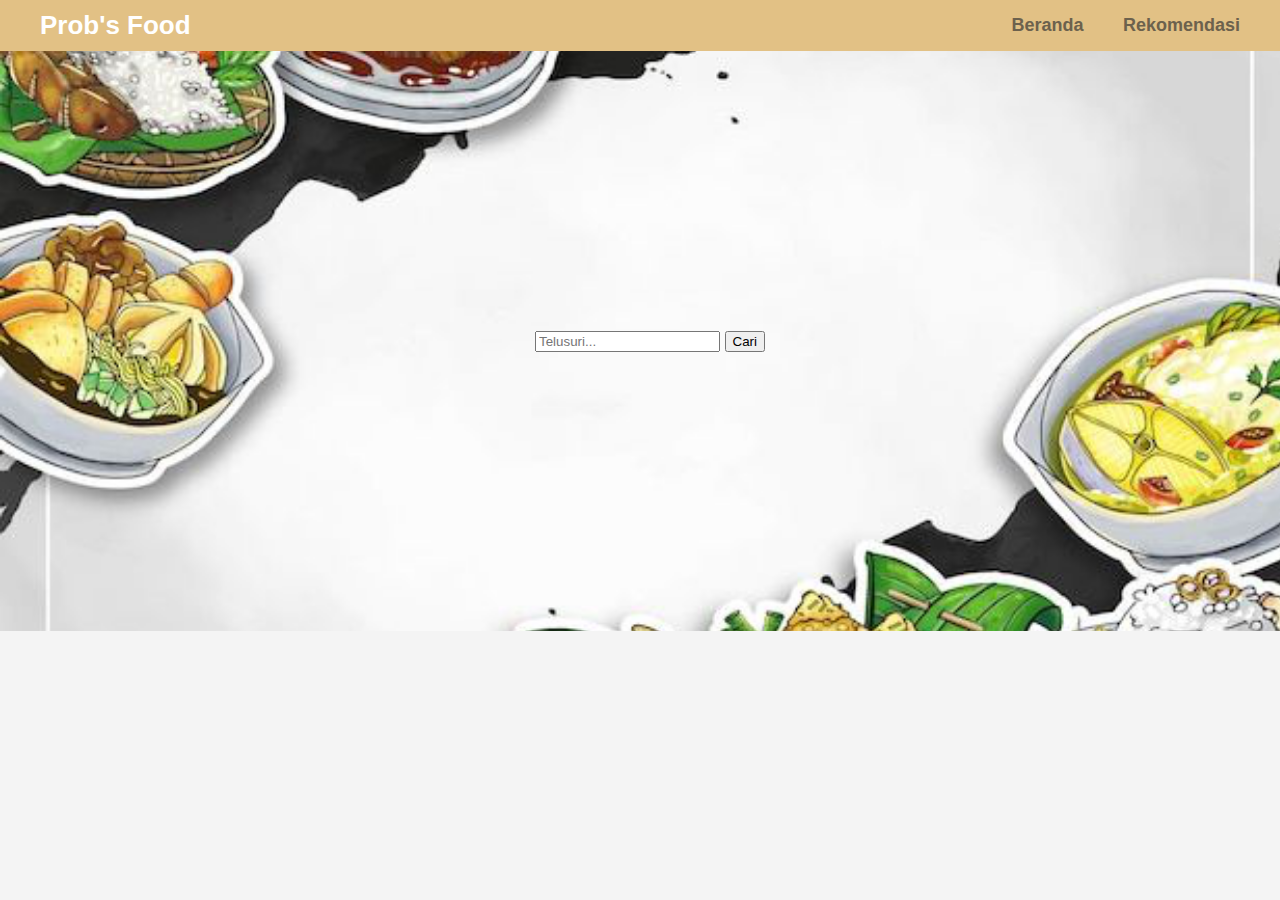
==== index1.html @ 6cc0a281 "Add files via upload" ====
<!DOCTYPE html>
<html lang="id">
<head>
    <meta charset="UTF-8">
    <meta name="viewport" content="width=device-width, initial-scale=1.0">
    <title>Prob's Food</title>
    <link rel="stylesheet" href="styles.css">
</head>
<body>

    <header>
        <div class="navbar">
            <div class="logo">Prob's Food</div>
            <nav>
                <a href="#">Beranda</a>
                <a href="#">Rekomendasi</a>
            </nav>
        </div>
    </header>

    <div class="main-container">
        <div class="search-box">
            <input type="text" placeholder="Telusuri...">
            <button>Cari</button>
        </div>
    </div>

</body>
</html>
---- styles.css ----
body {
    font-family: 'Arial', sans-serif;
    margin: 0;
    padding: 0;
    background-color: #f4f4f4;
}

header {
    background-color: #e2c185;
    padding: 10px 0;
}

.navbar {
    max-width: 1200px;
    margin: 0 auto;
    display: flex;
    justify-content: space-between;
    align-items: center;
    padding: 0 20px;
}

.logo {
    font-size: 26px;
    font-weight: bold;
    color: #fff;
}

nav a {
    color: #6c614d;
    text-decoration: none;
    margin-left: 35px;
    font-weight: bold;
    font-size: 18px;
}

nav a:hover {
    color: #000;
}

.main-container {
    text-align: center;
    padding: 50px 10px;
    background: url('food background  (1).png') no-repeat center center;
    background-size: cover;
    position: center;
    max-width: 100%;
    height: 480px;
    width: 1345px;
    display: flex;
    justify-content: center;
    align-items: center;
}

.welcome-text {
    color: #d3b17d;
    margin-bottom: : 50px;
    font-size: 25px;
    font-weight: bold;
    text-shadow: 1px 1px 3px rgba(0, 0, 0, 0.3);
}

.start-button {
    margin-top: 50px;
    align-items: center;
    justify-content: center;
}

.start-button button {
    background-color: #d3b17d;
    color: #fff;
    padding: 10px 20px;
    border: none;
    border-radius: 5px;
    font-size: 18px;
    cursor: pointer;
    justify-content: center;
    text-shadow: 1px 1px 3px rgba(0, 0, 0, 0.3);
    box-shadow: 2px 2px 5px rgba(0, 0, 0, 0.3);   
}

.start-button button:hover {
    background-color: #b89967;
}
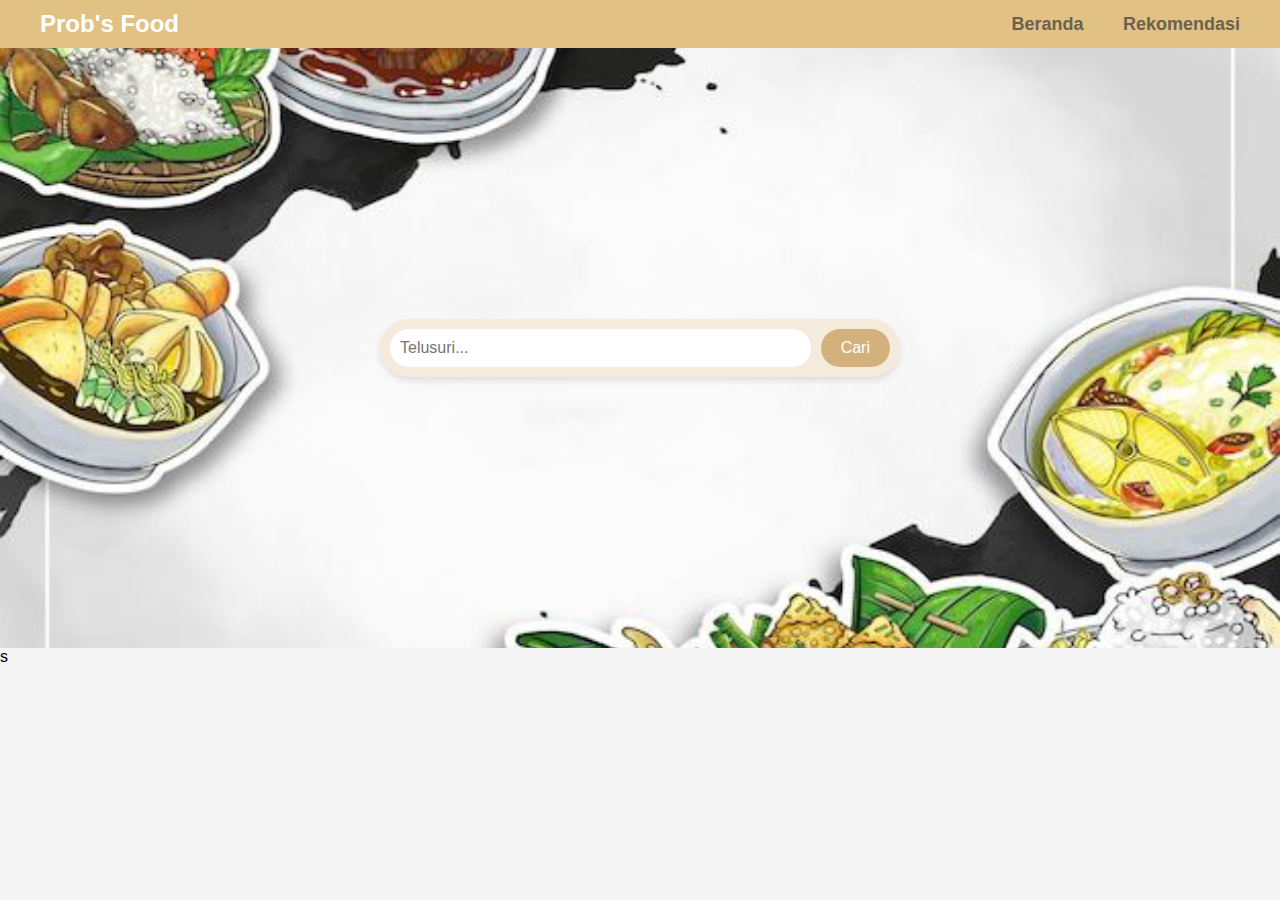
==== commit 5ca862e7: "Update index1.html" ====
--- a/index1.html
+++ b/index1.html
@@ -4,7 +4,7 @@
     <meta charset="UTF-8">
     <meta name="viewport" content="width=device-width, initial-scale=1.0">
     <title>Prob's Food</title>
-    <link rel="stylesheet" href="styles.css">
+    <link rel="stylesheet" href="styles1.css">
 </head>
 <body>
 
@@ -12,8 +12,8 @@
         <div class="navbar">
             <div class="logo">Prob's Food</div>
             <nav>
-                <a href="#">Beranda</a>
-                <a href="#">Rekomendasi</a>
+                <a href="index.html">Beranda</a>
+                <a href="index2.html">Rekomendasi</a>
             </nav>
         </div>
     </header>
@@ -22,8 +22,10 @@
         <div class="search-box">
             <input type="text" placeholder="Telusuri...">
             <button>Cari</button>
+
+            
         </div>
-    </div>
+    </div>s
 
 </body>
 </html>
--- a/styles1.css
+++ b/styles1.css
@@ -0,0 +1,87 @@
+body {
+    font-family: 'Arial', sans-serif;
+    margin: 0;
+    padding: 0;
+    background-color: #f4f4f4;
+}
+
+header {
+    background-color: #e2c185;
+    padding: 10px 0;
+}
+
+.navbar {
+    max-width: 1200px;
+    margin: 0 auto;
+    display: flex;
+    justify-content: space-between;
+    align-items: center;
+    padding: 0 20px;
+}
+
+.logo {
+    font-size: 24px;
+    font-weight: bold;
+    color: #fff;
+}
+
+nav a {
+    color: #6c614d;
+    text-decoration: none;
+    margin-left: 35px;
+    font-weight: bold;
+    font-size: 18px;
+}
+
+nav a:hover {
+    color: #000;
+}
+
+.main-container {
+    text-align: center;
+    padding: 60px 20px;
+    background: url('food background  (1).png') no-repeat center center;
+    background-size: cover;
+    position: relative;
+    max-width: 100%;
+    height: 480px;
+    display: flex;
+    flex-direction: column;
+    justify-content: center;
+    align-items: center;
+}
+
+.search-box {
+    display: flex;
+    align-items: center;
+    background-color: #f5ebdc;
+    border-radius: 50px;
+    padding: 10px;
+    max-width: 500px;
+    width: 100%;
+    box-shadow: 0px 4px 6px rgba(0, 0, 0, 0.1);
+}
+
+.search-box input {
+    border: none;
+    outline: none;
+    flex: 1;
+    padding: 10px;
+    font-size: 16px;
+    border-radius: 50px;
+}
+
+.search-box button {
+    background-color: #d3b17d;
+    color: #fff;
+    padding: 10px 20px;
+    border: none;
+    border-radius: 50px;
+    font-size: 16px;
+    cursor: pointer;
+    margin-left: 10px;
+}
+
+.search-box button:hover {
+    background-color: #b89967;
+}
